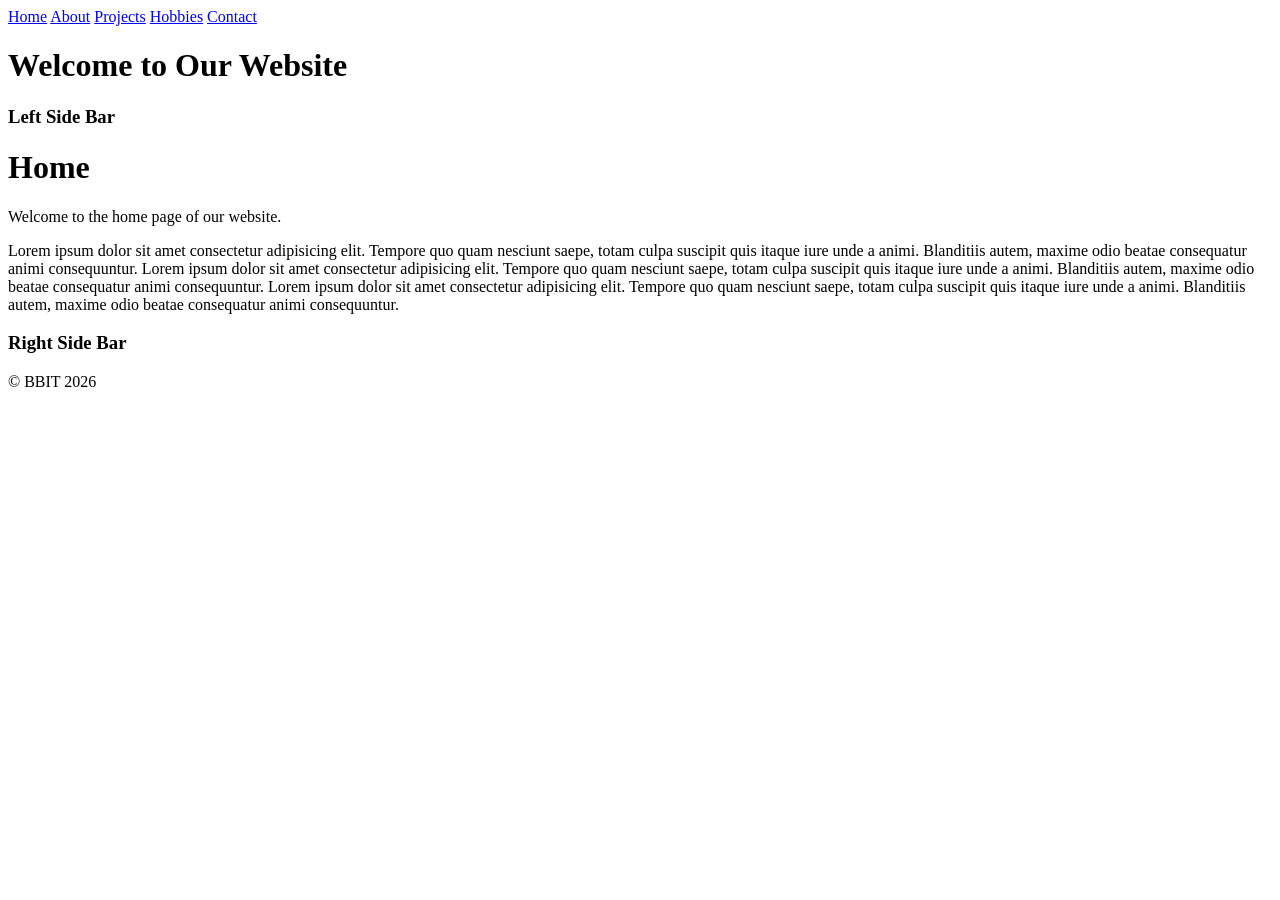
==== index.html @ 13bc5c1e "contact..html" ====
<!DOCTYPE html>
<html lang="en">
    <head>
    <meta charset="UTF-8">
    <meta name="viewport" content="width=device-width, initial-scale=1.0">
    <title>Document </title>
    <link rel="stylesheet" href="css/styles.css">
    </head>
<body>
    <div class="toplink">    
        <a href="./">Home</a>
        <a href="about.html">About</a> 
        <a href="projects.html">Projects</a>
        <a href="hobbies.html">Hobbies</a>
        <a href="contact.html">Contact</a>
    </div>

    <div class="banner">
        <h1>Welcome to Our Website</h1>
    </div>

    <div class="row">
        <div class="left_side_bar">
            <h3>Left Side Bar</h3>
        </div>
        <div class="content">
    <h1>Home</h1>
    <p>Welcome to the home page of our website.</p>
    <p>Lorem ipsum dolor sit amet consectetur adipisicing elit. Tempore quo quam nesciunt saepe, totam culpa suscipit quis itaque iure unde a animi. Blanditiis autem, maxime odio beatae consequatur animi consequuntur. Lorem ipsum dolor sit amet consectetur adipisicing elit. Tempore quo quam nesciunt saepe, totam culpa suscipit quis itaque iure unde a animi. Blanditiis autem, maxime odio beatae consequatur animi consequuntur. Lorem ipsum dolor sit amet consectetur adipisicing elit. Tempore quo quam nesciunt saepe, totam culpa suscipit quis itaque iure unde a animi. Blanditiis autem, maxime odio beatae consequatur animi consequuntur.</p>
        </div>
        <div class="right_side_bar">
            <h3>Right Side Bar</h3>
        </div>
    </div>

    <div class="footer">
        &#169; BBIT 2026
    </div>
</body>
</html>
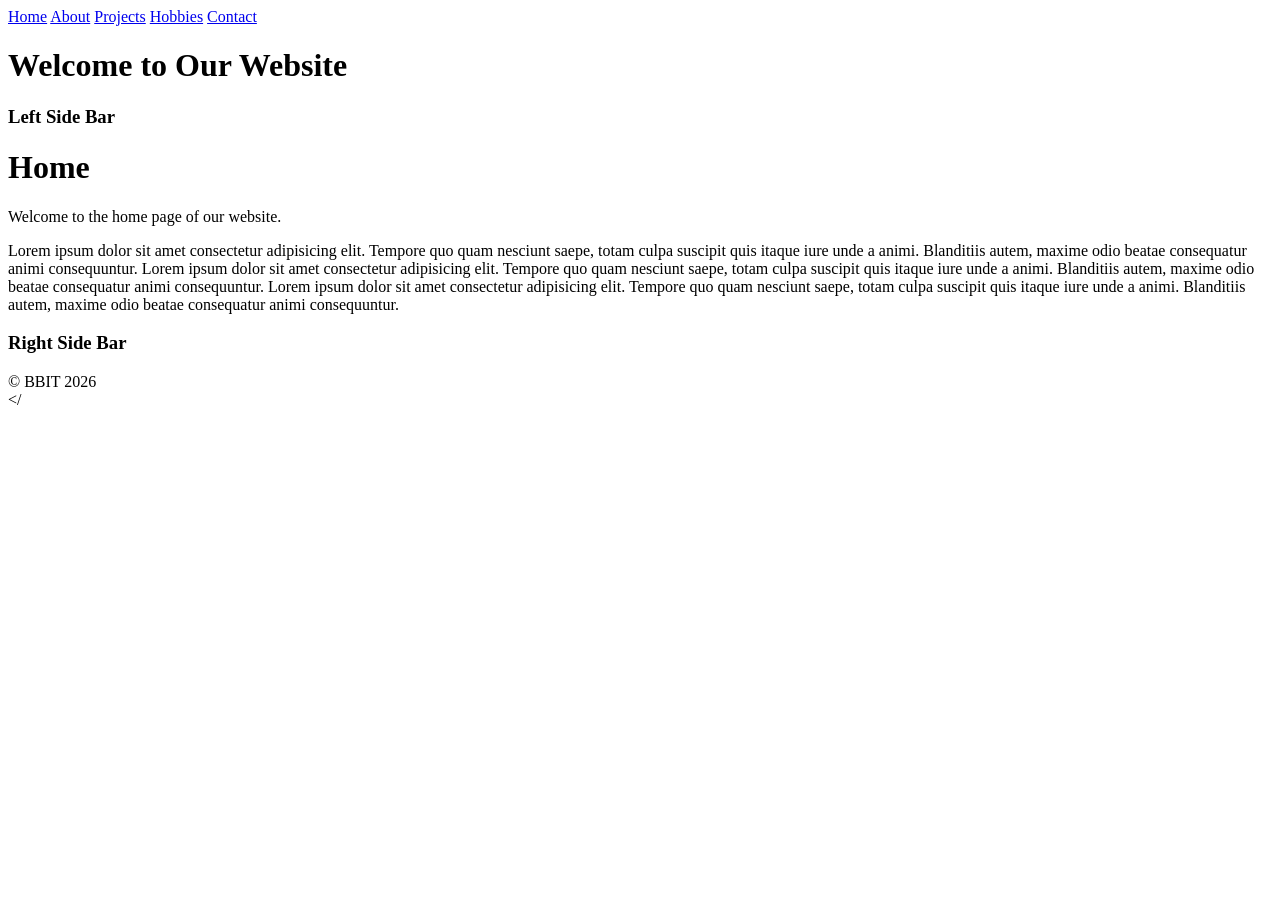
==== commit 3658583a: "index changes" ====
--- a/index.html
+++ b/index.html
@@ -37,4 +37,4 @@
         &#169; BBIT 2026
     </div>
 </body>
-</html>+</
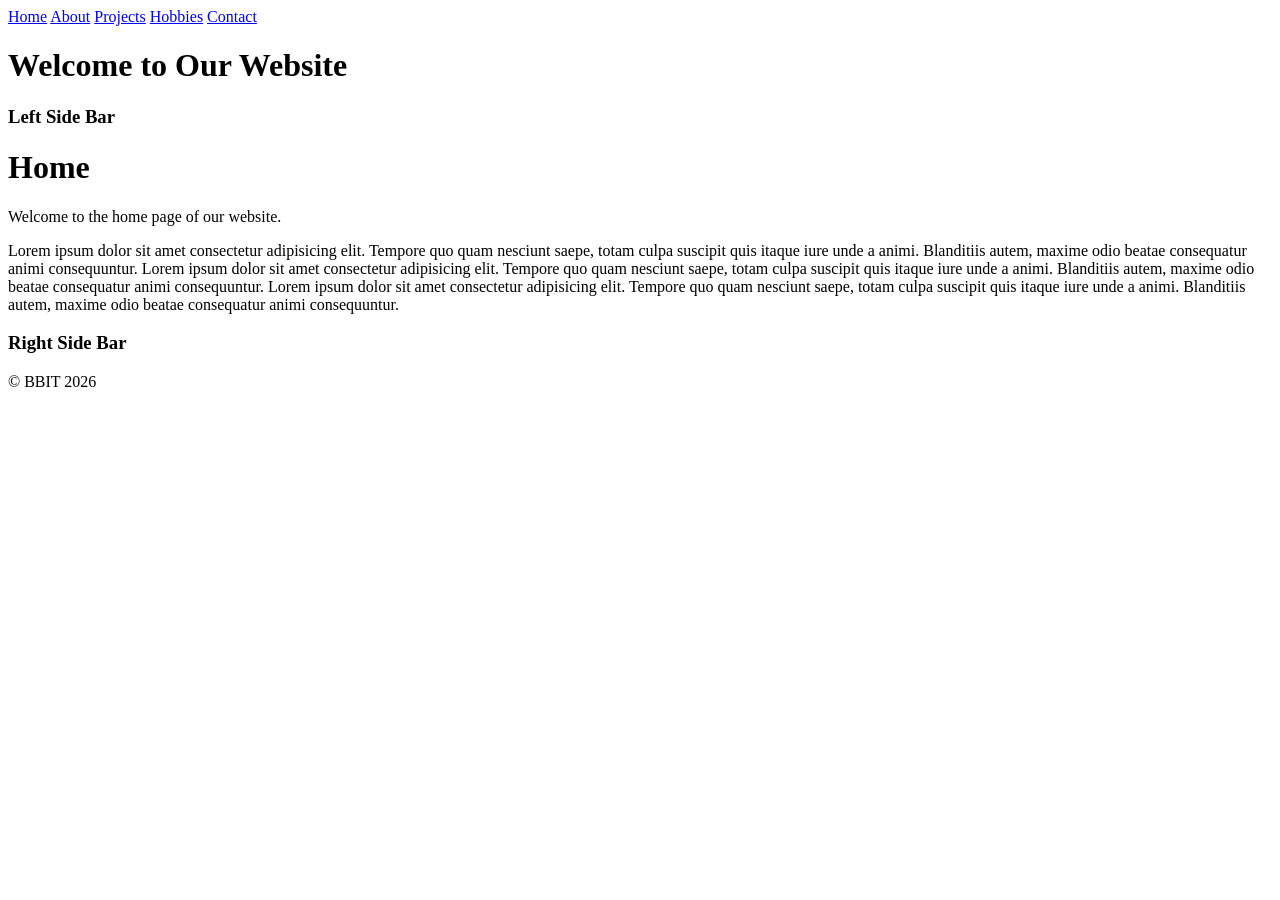
==== commit 8dd65edb: "modified contact" ====
--- a/index.html
+++ b/index.html
@@ -37,4 +37,4 @@
         &#169; BBIT 2026
     </div>
 </body>
-</+</html
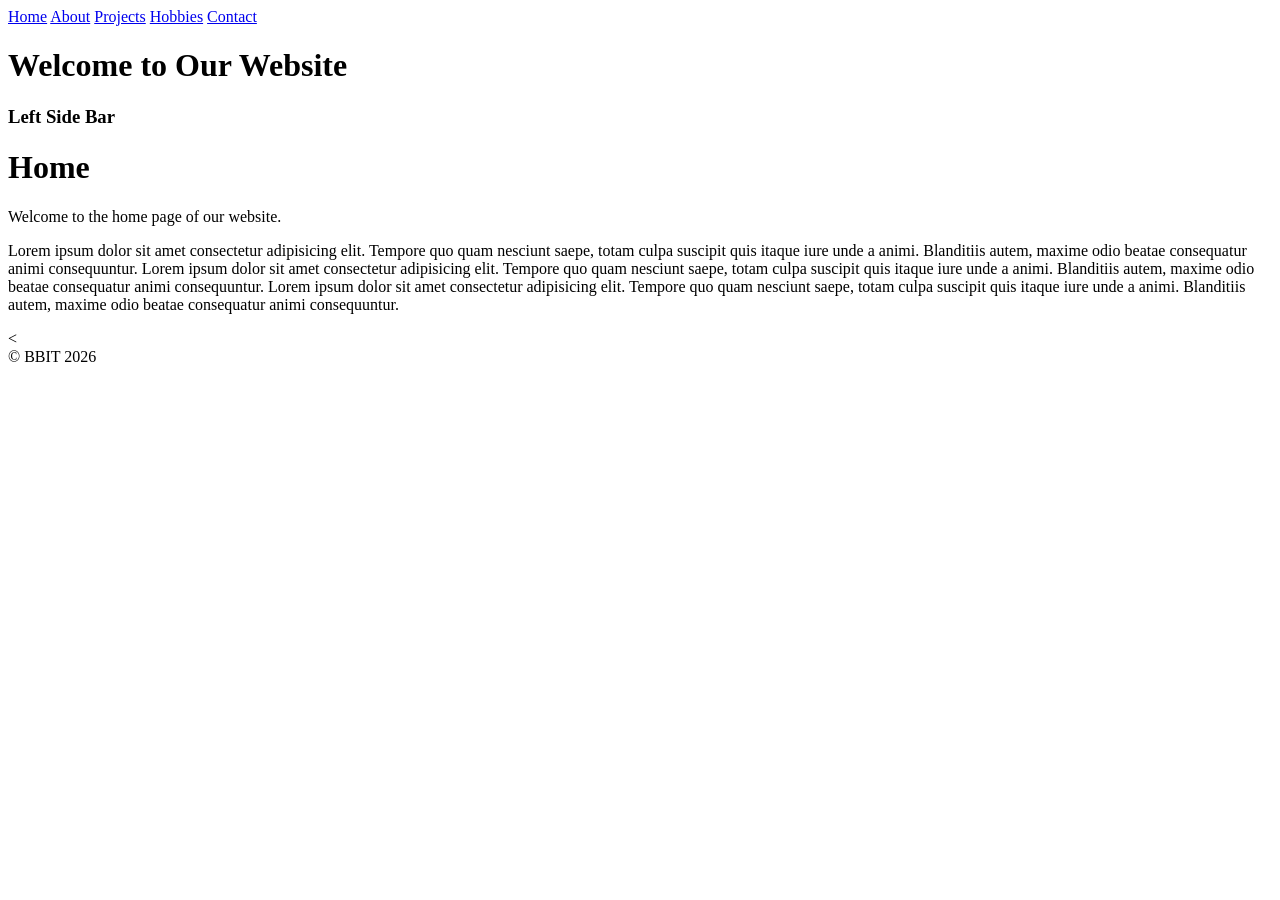
==== commit 5ca2f77a: "new changes" ====
--- a/index.html
+++ b/index.html
@@ -29,7 +29,7 @@
     <p>Lorem ipsum dolor sit amet consectetur adipisicing elit. Tempore quo quam nesciunt saepe, totam culpa suscipit quis itaque iure unde a animi. Blanditiis autem, maxime odio beatae consequatur animi consequuntur. Lorem ipsum dolor sit amet consectetur adipisicing elit. Tempore quo quam nesciunt saepe, totam culpa suscipit quis itaque iure unde a animi. Blanditiis autem, maxime odio beatae consequatur animi consequuntur. Lorem ipsum dolor sit amet consectetur adipisicing elit. Tempore quo quam nesciunt saepe, totam culpa suscipit quis itaque iure unde a animi. Blanditiis autem, maxime odio beatae consequatur animi consequuntur.</p>
         </div>
         <div class="right_side_bar">
-            <h3>Right Side Bar</h3>
+            <
         </div>
     </div>
 
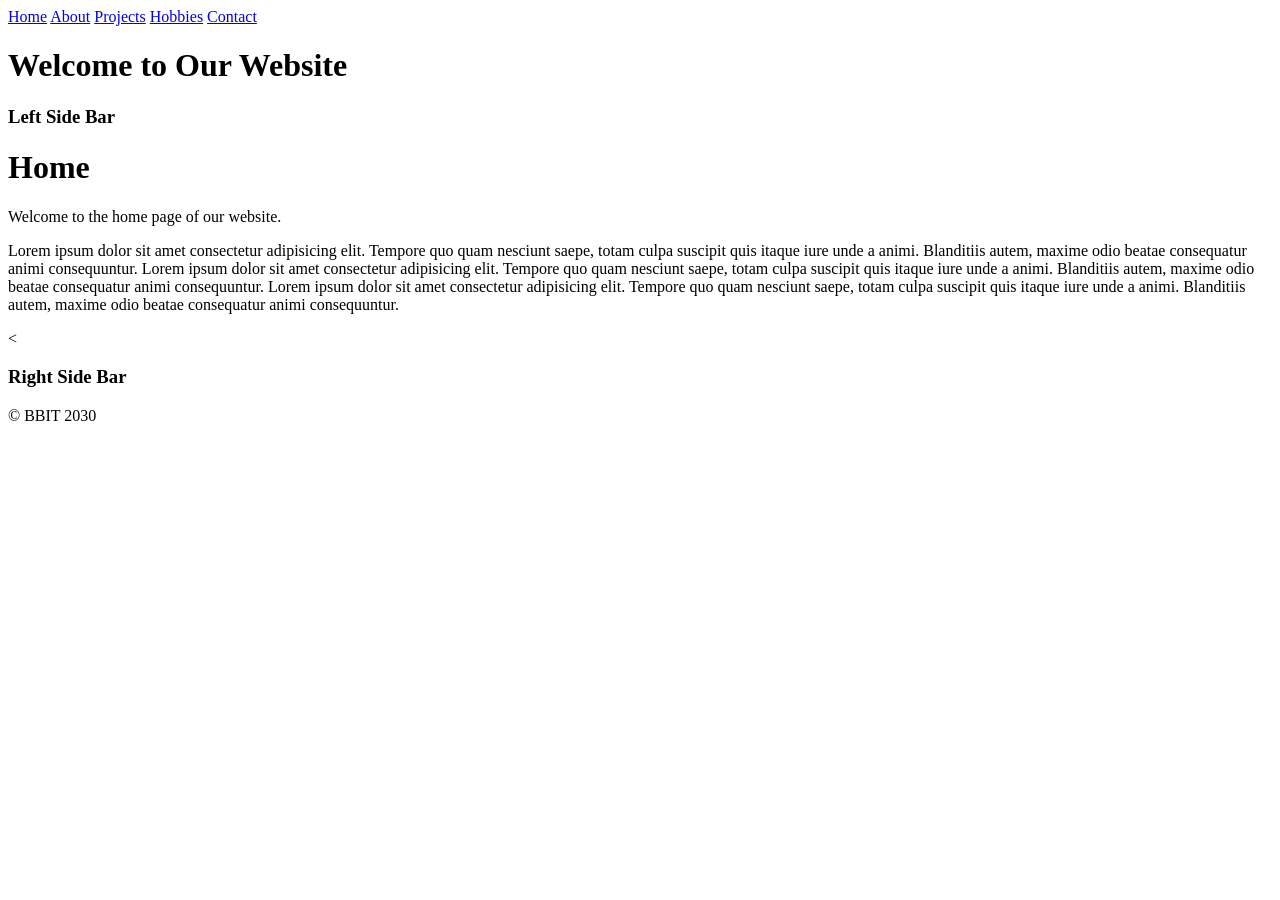
==== commit 1a668701: "index modified" ====
--- a/index.html
+++ b/index.html
@@ -29,12 +29,12 @@
     <p>Lorem ipsum dolor sit amet consectetur adipisicing elit. Tempore quo quam nesciunt saepe, totam culpa suscipit quis itaque iure unde a animi. Blanditiis autem, maxime odio beatae consequatur animi consequuntur. Lorem ipsum dolor sit amet consectetur adipisicing elit. Tempore quo quam nesciunt saepe, totam culpa suscipit quis itaque iure unde a animi. Blanditiis autem, maxime odio beatae consequatur animi consequuntur. Lorem ipsum dolor sit amet consectetur adipisicing elit. Tempore quo quam nesciunt saepe, totam culpa suscipit quis itaque iure unde a animi. Blanditiis autem, maxime odio beatae consequatur animi consequuntur.</p>
         </div>
         <div class="right_side_bar">
-            <
+            <<h3>Right Side Bar</h3>
         </div>
     </div>
 
     <div class="footer">
-        &#169; BBIT 2026
+        &#169; BBIT 2030
     </div>
 </body>
 </html
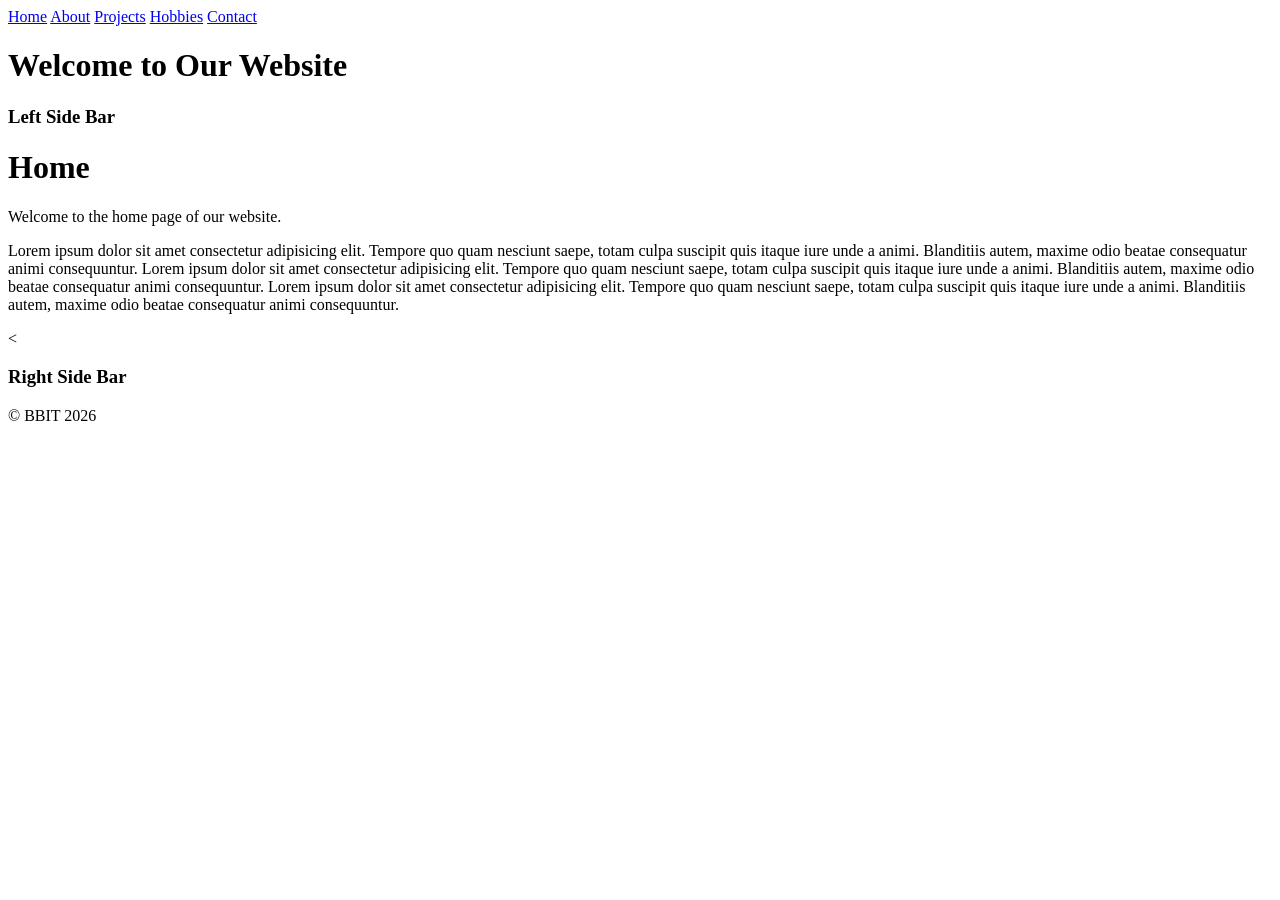
==== commit b523ff78: "hobbies modified" ====
--- a/index.html
+++ b/index.html
@@ -34,7 +34,7 @@
     </div>
 
     <div class="footer">
-        &#169; BBIT 2030
+        &#169; BBIT 2026
     </div>
 </body>
 </html
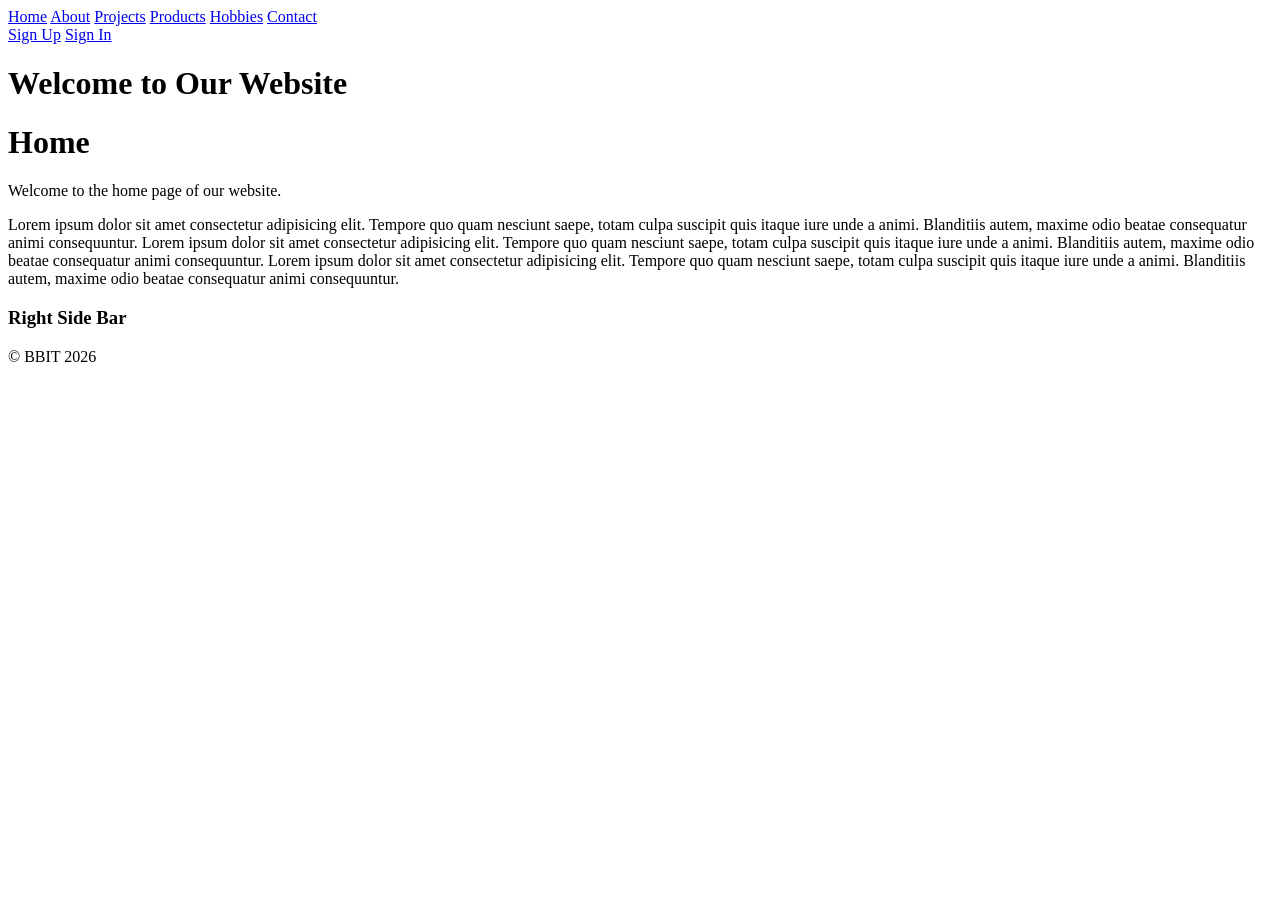
==== commit f76466c4: "created a signup page" ====
--- a/index.html
+++ b/index.html
@@ -11,25 +11,27 @@
         <a href="./">Home</a>
         <a href="about.html">About</a> 
         <a href="projects.html">Projects</a>
+        <a href="products.html">Products</a>
         <a href="hobbies.html">Hobbies</a>
         <a href="contact.html">Contact</a>
+    
+         <div class="toplink-right">
+            <a href="signup.html">Sign Up</a>
+            <a href="signin.html">Sign In</a>
+        </div>
     </div>
-
     <div class="banner">
         <h1>Welcome to Our Website</h1>
     </div>
 
     <div class="row">
-        <div class="left_side_bar">
-            <h3>Left Side Bar</h3>
-        </div>
         <div class="content">
     <h1>Home</h1>
     <p>Welcome to the home page of our website.</p>
     <p>Lorem ipsum dolor sit amet consectetur adipisicing elit. Tempore quo quam nesciunt saepe, totam culpa suscipit quis itaque iure unde a animi. Blanditiis autem, maxime odio beatae consequatur animi consequuntur. Lorem ipsum dolor sit amet consectetur adipisicing elit. Tempore quo quam nesciunt saepe, totam culpa suscipit quis itaque iure unde a animi. Blanditiis autem, maxime odio beatae consequatur animi consequuntur. Lorem ipsum dolor sit amet consectetur adipisicing elit. Tempore quo quam nesciunt saepe, totam culpa suscipit quis itaque iure unde a animi. Blanditiis autem, maxime odio beatae consequatur animi consequuntur.</p>
         </div>
         <div class="right_side_bar">
-            <<h3>Right Side Bar</h3>
+            <h3>Right Side Bar</h3>
         </div>
     </div>
 
@@ -37,4 +39,4 @@
         &#169; BBIT 2026
     </div>
 </body>
-</html+</html>
